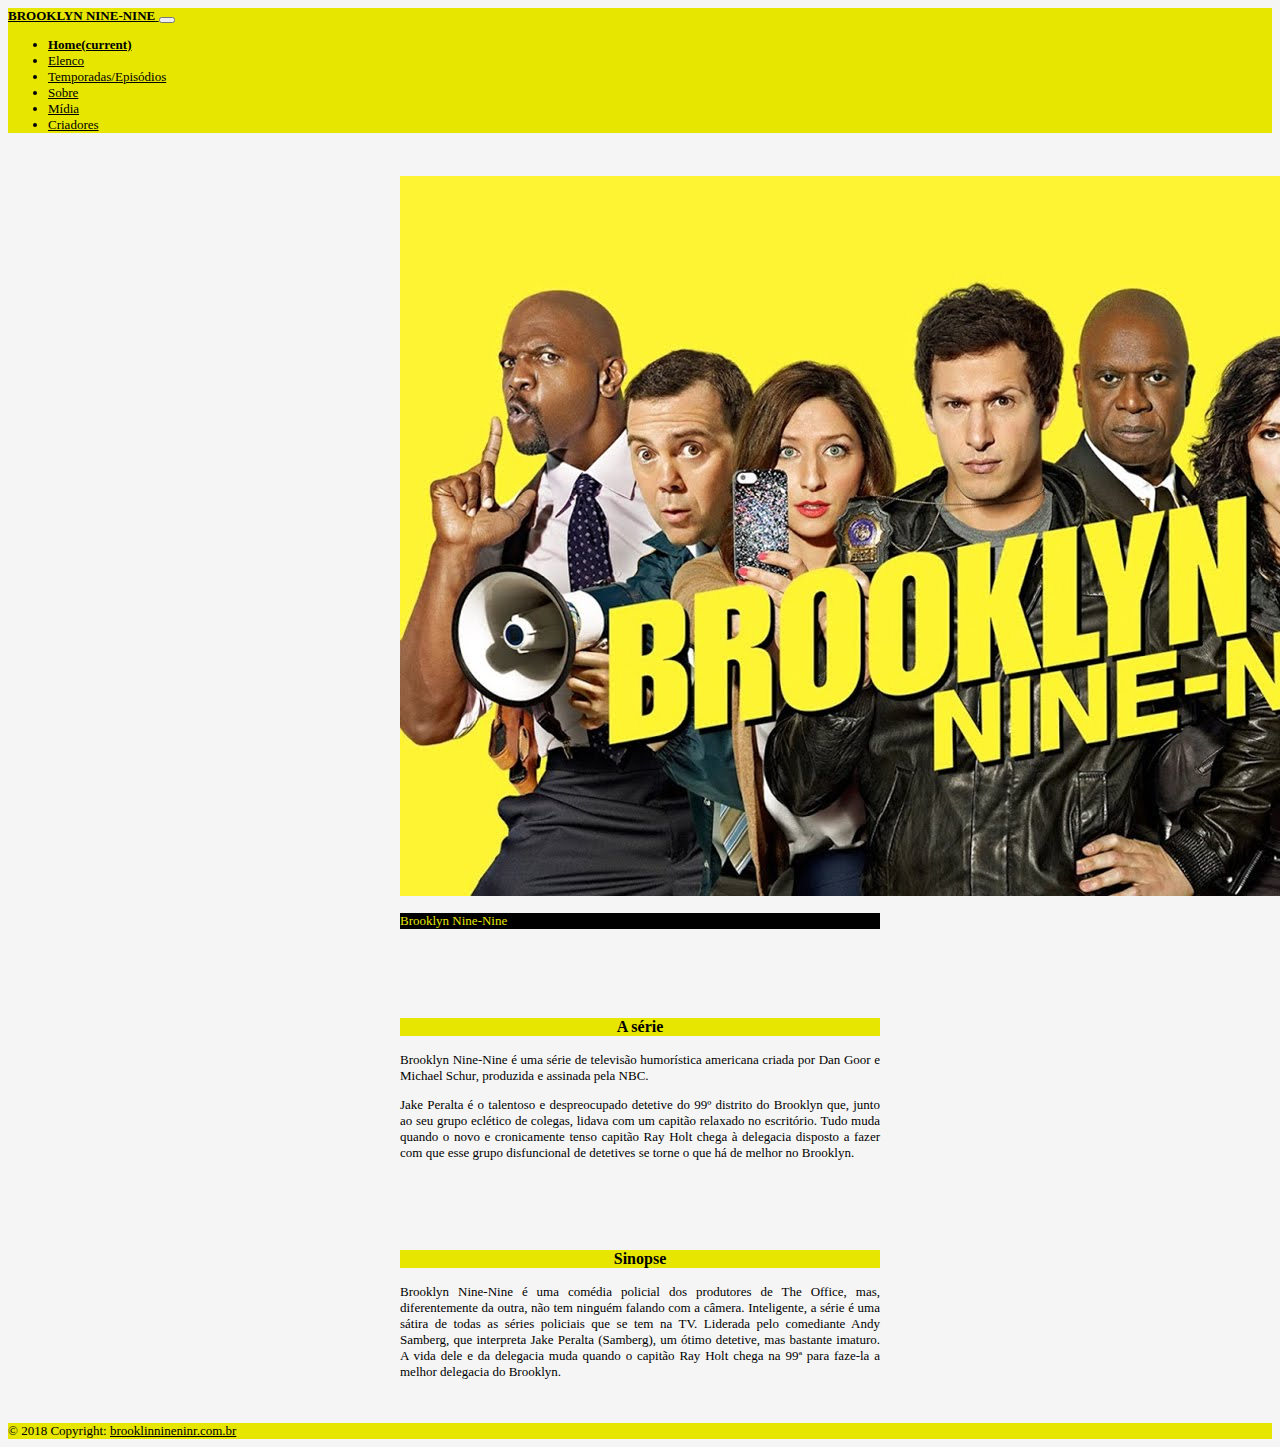
==== index.html @ 033041ee "primeiro commit" ====
<!DOCTYPE html>
<html lang="pt-br">
<head>
  <!--  Meta  -->
  <meta charset="UTF-8" />
  <title>BROOKLYN NINE-NINE</title>
  <!--  Styles  -->
  <link
    rel="stylesheet"
    href="https://stackpath.bootstrapcdn.com/bootstrap/4.1.3/css/bootstrap.min.css"
    integrity="sha384-MCw98/SFnGE8fJT3GXwEOngsV7Zt27NXFoaoApmYm81iuXoPkFOJwJ8ERdknLPMO"
    crossorigin="anonymous">
  <link rel="stylesheet" href="styles/index.css">
</head>
<body>
  <header>
    <nav class="navbar navbar-expand-lg ">
      <a class="navbar-brand cblack" style="font-weight: 600;" href="#">
        <strong>BROOKLYN NINE-NINE</strong>
      </a>
      <button class="navbar-toggler" type="button" data-toggle="collapse" data-target="#navbarNav" aria-controls="navbarNav" aria-e xpanded="false" aria-label="Toggle navigation">
        <span class="navbar-toggler-icon"></span>
      </button>
      <div class="collapse navbar-collapse" id="navbarNav">
        <ul class="navbar-nav">
          <li class="nav-item active">
            <a class="nav-link font-bold cblack" href="index.html">Home<span class="sr-only">(current)</span></a>
          </li>
          <li class="nav-item">
            <a class="nav-link cblack" href="pages/personagens.html">Elenco</a>
          </li>
          <li class="nav-item">
            <a class="nav-link cblack" href="pages/episodios.html">Temporadas/Episódios</a>
          </li>
          <li class="nav-item">
            <a class="nav-link cblack" href="pages/sobre.html">Sobre</a>
          </li>
          <li class="nav-item">
            <a class="nav-link cblack" href="pages/midia.html">Mídia</a>
          </li>
          <li class="nav-item">
            <a class="nav-link cblack" href="pages/criadores.html">Criadores</a>
          </li>
        </ul>
      </div>
    </nav>
  </header>
  <div class="container-fluid" id="home">
    <article class="col-md-12">
      <div class="card"  style="width: 30rem;">
        <img class="card-img-top" src="img/main.jpg" alt="Brooklyn Nine-Nine">
        <div class="card-body wow-title-mod-2">
          <p class="card-text title-mod-2">Brooklyn Nine-Nine</p>
        </div>
      </div>
    </article>
  </div>
  <div class="container-fluid">
    <article class="col-md-12">
      <div class="card"  style="width: 30rem;">
        <div class="card-body wow-title">
          <p class="card-text centerfocus">A série</p>
        </div>
        <div class="card-body justified">
          <p class="card-text">Brooklyn Nine-Nine é uma série de televisão humorística americana criada por Dan Goor e Michael Schur, produzida e assinada pela NBC.</p>
          <p class="card-text">Jake Peralta é o talentoso e despreocupado detetive do 99º distrito do Brooklyn que, junto ao seu grupo eclético de colegas, lidava com um capitão relaxado no escritório. Tudo muda quando o novo e cronicamente tenso capitão Ray Holt chega à delegacia disposto a fazer com que esse grupo disfuncional de detetives se torne o que há de melhor no Brooklyn.</p>
        </div>
      </div>
    </article>
  </div>

  <div class="container-fluid">
    <article class="col-md-12">
      <div class="card"  style="width: 30rem;">
        <div class="card-body wow-title">
          <p class="card-text centerfocus">Sinopse</p>
        </div>
        <div class="card-body justified">
          <p class="card-text">Brooklyn Nine-Nine é uma comédia policial dos produtores de The Office, mas, diferentemente da outra, não tem ninguém falando com a câmera. Inteligente, a série é uma sátira de todas as séries policiais que se tem na TV.

              Liderada pelo comediante Andy Samberg, que interpreta Jake Peralta (Samberg), um ótimo detetive, mas bastante imaturo. A vida dele e da delegacia muda quando o capitão Ray Holt chega na 99ª para faze-la a melhor delegacia do Brooklyn.</p>
        </div>
      </div>
    </article>
  </div>

  <!-- Footer -->
  <footer class="page-footer font-small blue">
    <!-- Copyright -->
    <div class="footer-copyright text-center py-3 cblack">© 2018 Copyright:
      <a class="link-footer cblack" href="#"> brooklinnineninr.com.br</a>
    </div>
    <!-- Copyright -->
  </footer>

  <!-- Scripts -->
  <script src="https://code.jquery.com/jquery-3.3.1.slim.min.js" integrity="sha384-q8i/X+965DzO0rT7abK41JStQIAqVgRVzpbzo5smXKp4YfRvH+8abtTE1Pi6jizo" crossorigin="anonymous"></script>
  <script src="https://cdnjs.cloudflare.com/ajax/libs/popper.js/1.14.3/umd/popper.min.js" integrity="sha384-ZMP7rVo3mIykV+2+9J3UJ46jBk0WLaUAdn689aCwoqbBJiSnjAK/l8WvCWPIPm49" crossorigin="anonymous"></script>
  <script src="https://stackpath.bootstrapcdn.com/bootstrap/4.1.3/js/bootstrap.min.js" integrity="sha384-ChfqqxuZUCnJSK3+MXmPNIyE6ZbWh2IMqE241rYiqJxyMiZ6OW/JmZQ5stwEULTy" crossorigin="anonymous"></script>
  <script src="scripts/index.js"></script>
</body>
</html>
---- styles/index.css ----
body {
  background: #f5f5f5;
  font-size: 13px;
}

header,footer{
  background-color: #e6e600;
}

a.navbar-brand, a.nav-link, .footer-copyright, .link-footer {
  color: #fff;
}

.container-fluid{
  padding-top: 30px;
  padding-bottom: 30px;
}

#postTwo, #postThree{
  padding-top: 40px;
}

.card{
  margin: auto;
}

iframe{
  margin: auto;
}

#form textarea, #form input{
  margin: auto;
  margin-top: 30px;
}

#postPage .btn{
  margin: 30px 0;
}

#postPage h1{
  color: #666;
  letter-spacing: 1.5px;
}

#postPage{
  height: calc(100vh - 112px);
}

.line-post{
    padding-top: 20px;
    width: 35%;
    margin-right: auto;
    margin-left: auto;
}

.divPost {
  background-color: #fff;
  padding: 10px;
  border:1px solid #ccc;
  word-break: break-all;
}

.stilaoDaPorra {
  text-align: right;
  font-size: 9.8px;
  font-weight: bold;
}

.justified {
  text-align: justify;
  text-justify: inter-word;
}

.centerfocus {
  text-align: center;
  font-weight: bold;
  font-size: 16px;
}

.wow-title {
  background-color: #e6e600;
}

.wow-title-mod-2 {
  background-color: black;
}

.cblack {
  color: black !important;
}

.font-bold {
  font-weight: bold;
}

.title-mod-2 {
  color: #e6e600;
}
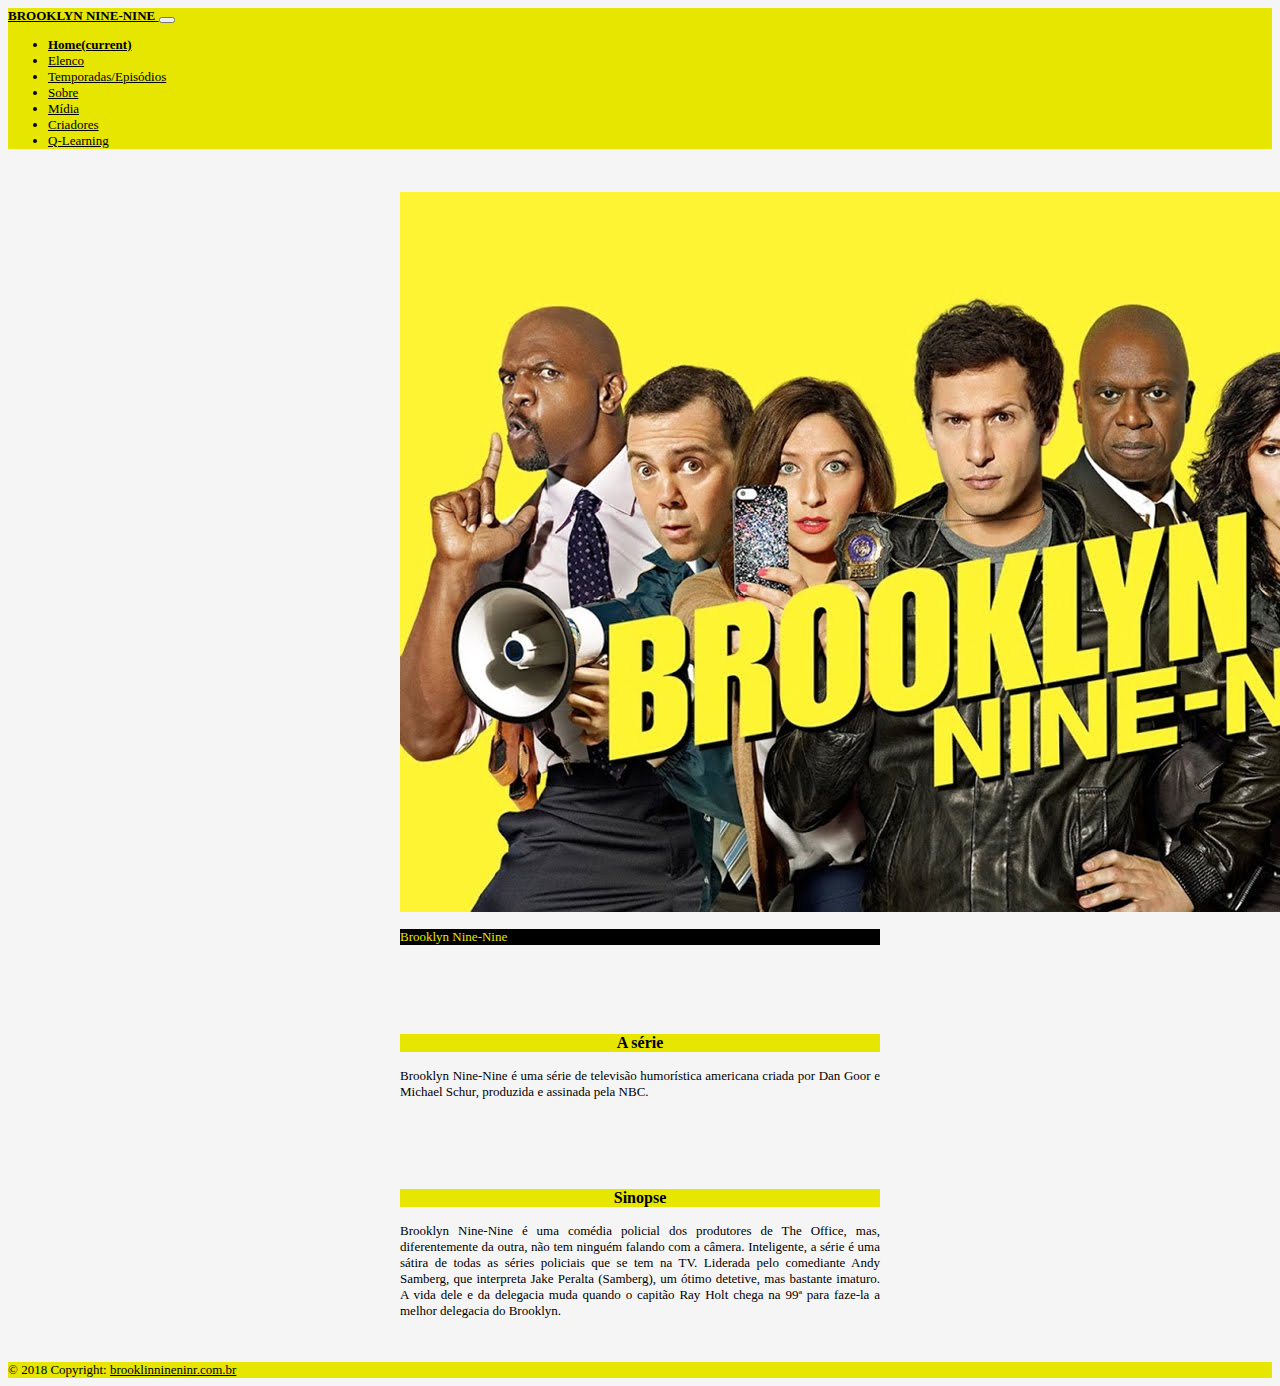
==== commit e4bad6ea: "Criação do início da lógica" ====
--- a/index.html
+++ b/index.html
@@ -41,6 +41,9 @@
           <li class="nav-item">
             <a class="nav-link cblack" href="pages/criadores.html">Criadores</a>
           </li>
+          <li class="nav-item">
+            <a class="nav-link cblack" href="pages/qlearning.html">Q-Learning</a>
+          </li>
         </ul>
       </div>
     </nav>
@@ -63,7 +66,7 @@
         </div>
         <div class="card-body justified">
           <p class="card-text">Brooklyn Nine-Nine é uma série de televisão humorística americana criada por Dan Goor e Michael Schur, produzida e assinada pela NBC.</p>
-          <p class="card-text">Jake Peralta é o talentoso e despreocupado detetive do 99º distrito do Brooklyn que, junto ao seu grupo eclético de colegas, lidava com um capitão relaxado no escritório. Tudo muda quando o novo e cronicamente tenso capitão Ray Holt chega à delegacia disposto a fazer com que esse grupo disfuncional de detetives se torne o que há de melhor no Brooklyn.</p>
+          <p class="card-text"></p>
         </div>
       </div>
     </article>
